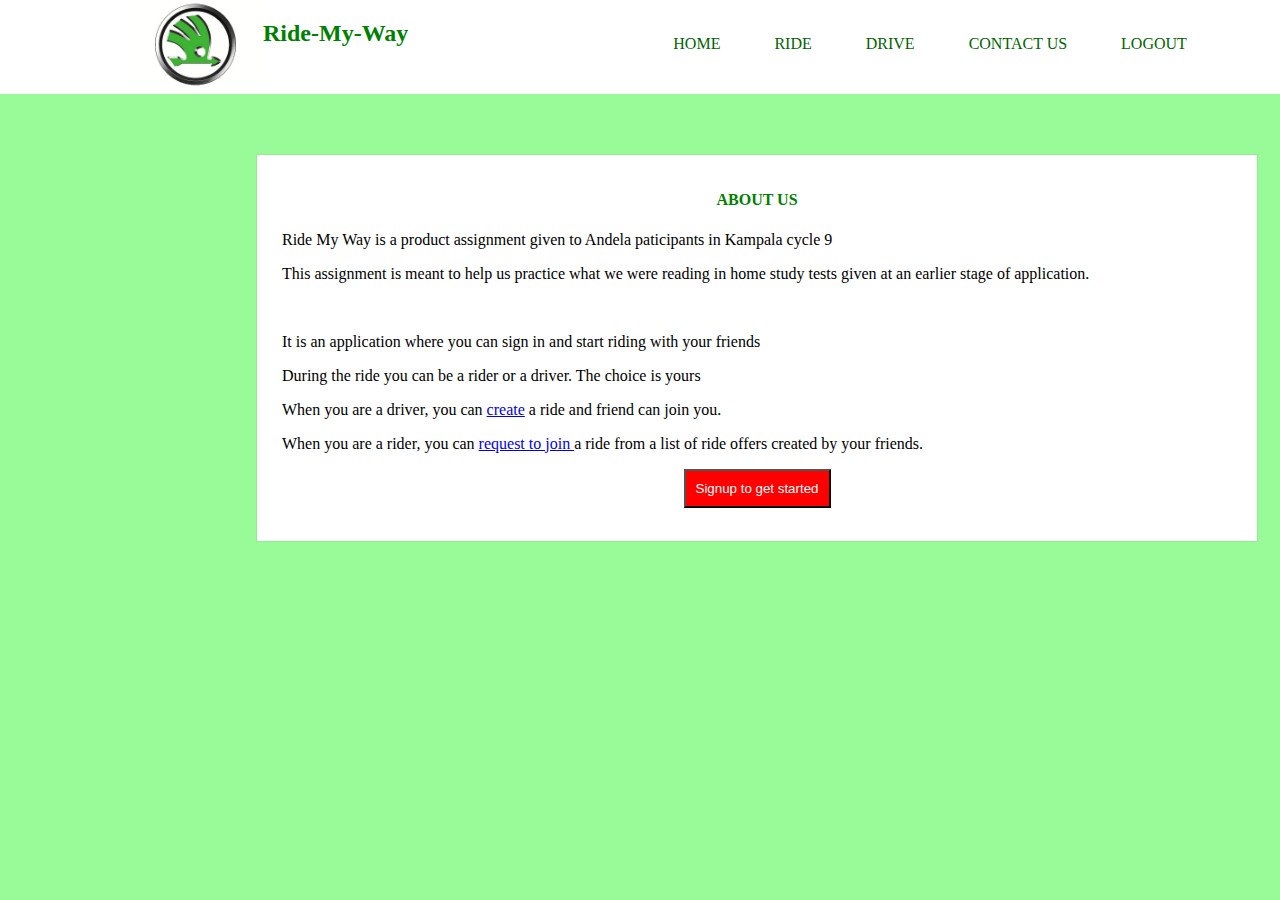
==== ride-my-way/ui/about-us.html @ ebc3c8af "add form validation" ====
<!DOCTYPE html>
<html lang="en">
<head>
    <meta charset="UTF-8">
    <title>about us</title>
     <link rel="stylesheet" href="../css/style.css"/>
</head>
<body>

<div class="menu">
    <a href="index.html"> <div class="app-profile">
        <img src="../images/logo.jpg" id="menu-logo">
        <h2>Ride-My-Way</h2>
   </div></a>
<div class="menu-list">
    <ul>
        <li> <a href="user-profile.html">HOME</a></li>
        <li> <a href="ride-offer-list.html">RIDE</a></li>
        <li><a href="request-list.html">DRIVE</a></li>
        <li><a href="contact-us.html">CONTACT US</a></li>
        <li><a href="index.html">LOGOUT</a></li>
    </ul>

</div>
    <div class="clear"></div>
</div>

<div class="content">


</div>
</body>
</html><div class="signup-login about-us">
    <center> <h4>ABOUT US</h4> </center>
    <p>Ride My Way is a product assignment given to Andela paticipants in Kampala cycle 9</p>
    <p>This assignment is meant to help us practice what we were reading in home study tests given at an earlier stage of application. </p>
    <br>
    <p>It is an application where you can sign in and start riding with your friends</p>
    <p>During the ride you can be a rider or a driver. The choice is yours</p>
    <p>When you are a driver, you can <a href="create-ride.html">create</a> a ride and friend can join you.</p>
    <p>When you are a rider, you can <a href="ride-offer-list.html">request to join </a> a ride from a list of ride offers created by your friends.</p><b/r>
    <center><a href="signup.html"><button id="about">Signup to get started</button></a></center></br>
</div>
---- ride-my-way/css/style.css ----
body{
    background-color: #98FB98;
    margin: 0;
    height: 100vh;
}
.index-content{
    display: flex;
    height: 74%;
    width: 80%;
    margin-left: 10%;
    background: url("../images/drive.jpg") ;
}

.signup-login{
    width: 42%;
    margin-left: 58%;
    height: auto;
    border: solid thin lightgreen;
    margin-top: 1px;
    background-color: white;
}
.signup-login>center {
    color: red!important;
}
.login{
     width: 30%;
     height: auto;
     border: solid thin lightgreen;
     margin-left: 35%;
     margin-top: 5%;
     background-color: white;
}


#login_form{
    height: 50%;
    width: 50%;
    padding: 10px 15px;
    margin-left: 28%;
    margin-top: 4%;
    margin-bottom: 5%;
    background-color: green;
    color: white;
}
#signup{
    width: 50%;
    padding: 10px 15px;
    margin-left: 28%;
    /*border-radius: 45px;*/
    margin-bottom: 10%;
    background-color: red;
    color: white;
}


#start-pub{
    font-size: medium;
    background-color: red;
    color: white;
    /*border-radius: 25px;*/
    padding: 12px 30px!important;
}

#form-head{

    display: inline-block;
    margin-top: 5px;
    margin-left: 20%;
}

h3,h2{
    color: green;
    float: right;
}
h4{
    color: black;
}
form{
    margin-top: 15px;
}
.login-index>form{
    margin-top: 50px;
}

#logo{
    height: 60px;
}

.signup-login input[type=text],input[type=email],input[type=password]{
    width: 70%;
    height: auto;
    padding: 10px 10px;
    margin-left: 10%;
    margin-bottom: 5px;
    color: green;
}

textarea{
    width: 70%;
    height: 200px;
    padding: 10px 15px;
    margin-left: 10%;
    margin-bottom: 30px;
}
input[type=submit]{
    height: 50%;
    width: 30%;
    padding: 10px 15px;
    margin-left: 30%;
    margin-bottom: 10%;
    background-color: green;
    color: white;
}
label{
    padding: 10% 10%;
    margin-bottom: 5px;
    font-size: large;
}

.app-profile{

    display: inline-block;
    margin-left: 10%;
    float: left;
}

.menu .menu-list{
    float: left;
    background-color: inherit;
    width: inherit;
    height: inherit;
}

#menu-logo{
     height: 90px;
}

.menu{
    background-color: white;
}

.menu ul{
    margin-left: 200px;
    margin-top: 25px;
}
.menu ul li{
    display: inline-block;
    padding: 10px 25px;
    color: darkgreen;
}

.menu ul li a{
    text-decoration: none;
    color: darkgreen;
}
.menu ul li a:hover{

    color: red;
}

.create-ride{
    width: 40%;
    height: auto;
    border: solid thin lightgreen;
    margin-left: 35%;
    margin-top: 2%;
    background-color: white;
}

.contact-us{
    width: 850px;
    height: auto;
    border: solid thin lightgreen;
    margin-left: 20%;
    margin-top: 60px;
    background-color: white;
}
.about-us{
    width: 950px;
    height: auto;
    border: solid thin lightgreen;
    margin-left: 20%;
    margin-top: 60px;
    padding: 15px 25px;
    background-color: white;
}
#about{
    background-color: red;
    padding: 10px;
    color: white;
}
h4{
    color: green;
}

table{
    width: 85%;
    margin-top: 25px;
    margin-left: 10%;
    border-collapse: collapse;
    background-color: white;
}

th{
    background: linear-gradient(white, whitesmoke);
    color: darkgreen;
}
table, td, th {
    /*border: 1px solid #ddd;*/
    text-align: left;
}
th, td {
    padding: 15px;
    width: 20px;
}

.sub-menu{
    background-color: white;
    color: green;
    width: 80%;
    margin-top: 20px;
    margin-left: 10%;
    padding: 10px 35px;
    display: flex;
}


.sub-menu>a>button{
    width: 150px;
    height: 40px;
    font-size: large;
    color: white;
    margin-left: 850px;
    margin-top: 5px;
    /*border-radius: 50px;*/
    padding: 5px 10px;
    background-color: limegreen;

}
.clear{
    clear: both;
}
#accept{
    color: white;
    background-color: limegreen;
    /*border-radius: 25px;*/
    padding: 5px 15px;
}
#reject{
    background-color: red;
    color: white;
    /*border-radius: 25px;*/
    padding: 5px 15px;

}
#request{
    background-color: limegreen;
    /*border-radius: 25px;*/
    color: white;
    padding: 5px 15px;

}
#cancel{
    background-color: red;
    /*border-radius: 25px;*/
    color: white;
    padding: 5px 15px;

}

.show-ride-details{
    display: block!important;
    background-color: white;
    height: auto;
    width: 700px;
    margin-left: 5%;
}
.show-ride-details>label>strong{
    color: red;
}
.show-ride-details,table{
    width: 500px;
    margin-top: 25px;
    margin-left: 15%;

}
.show-ride>h3{
float: none;
}

.show-ride,table{
    width: 85%;
    margin-top: 25px;
    margin-left: 10%;

}
.ride-details{
    padding: 3em 8em;
}
.buttons{
    margin-left: 40%;

}

.content-home{
    width: 85%;
    margin-left: 10%;
    margin-top: 2%;
}
.content-home div{
    display: inline-block;
}
.rides{
    background-color: white;
    height: auto;
    width: 75%;
    margin-left: 5%;
}
.rides th{
     background-color: limegreen;
    color: darkgreen;
    font-size: smaller;
}
.rides table{
    /*margin-left: 7%;*/
}
.rides table, td, th{
    /*border: 1px solid #ddd;*/

}

.all-rides{
    width: 295px;
    padding: 15px 20px;
    /*border-bottom: green solid;*/
    color: green;
}
.given{
    width: 295px;
    padding: 15px 20px;
    border-left: lightgrey solid thin;
    color: green;
}
.taken{
    width: 294px;
    padding: 15px 20px;
    border-left: lightgrey solid thin;
    color: green;
}


#all-rides{
    display: table;
}
#given{
    display: none;
}
#taken{
    display: none;
}



.freinds{
    background-color: white;
    height: auto;
    width: 20%;
    float: left;
}
#freind-header{
    width:auto;
    background: linear-gradient(whitesmoke, whitesmoke);
    height: 10%;
    margin-bottom: 5px;
}
#freind-header h5{
    float: none;
    color: green;
    padding: 0 15px;
}
.bottom-gif img{
    width: 100%;
    margin-top: 2px;
}

.user-profile{
    background-color: white;
    display: inline-block;
    color: green;
    width: 82%;
    margin-top: 20px;
    margin-left: 10%;
    padding: 5px 35px;
}
.user-profile strong{
    float: left;
    margin-top: 10px;
    margin-left: 20%;
    font-size: large;
}
.user-profile #avatar img{
    /*border-radius: 25px;*/
    height: 40px;
    margin-left: 10%;

}
.freind{
    display: inline-block;
    float: left;
    width: 100%;
    margin-top: 10px;
}

.freind label{
    padding: 0;
    margin-left: 5%;

}
#freind-avatar{
    /*border-radius: 25px;*/
    height: 50px;
    margin-left: 10%;
    float: left;
}
#rides-header{
    background: linear-gradient(white,whitesmoke);
    height: 20%;
    width: 100%;
}
#rides-header select{
    width: 100%;
    padding: 5px 20px;
    color: green;
    text-align: center;
    font-size:medium;
}

#total-header{
    width:100%;
    background: linear-gradient(whitesmoke, whitesmoke);
    height: 10%
}
#total-header h5{
    float: none;
    color: green;
    padding: 0 15px;
    font-size: 15px;
}

.card-given{
    width: 40%;
    margin-left: 30%;
    margin-top: 20px;
    padding: 5px 15px;
    background-color: limegreen;
    color: white;
    height: 100px;
}

.card-taken{
    width: 40%;
    height: 100px;
    margin-left: 30%;
    margin-top: 20px;
    background-color: red;
    margin-bottom: 50px;
    padding: 5px 15px;
    color: white;

}

.notification
{
    float: right;
    margin-right: 18%;
    margin-top: 5px;
}

.fa-bell{
    font-size: x-large!important;
}
.fa-circle{
    color: red;
    font-size: large;
}

#notification{
    display: none;
    position: absolute;
    width: 20%;
    /*height: 400px;*/
    margin-top: 45px;
    border: green solid thin ;
    background-color: white;
    margin-right: 5%;
}

#notification-head{
    width:100%;
    background: linear-gradient(whitesmoke, whitesmoke);
    height: 50px;
    color: green;
    padding: 0.001em;
}
#notification-head>h4{
    margin-left: 25%;
}

.notification-msg {
    font-size: medium;
    padding: 5px 10px;
    margin-top: 5%;
    margin-bottom: 3%;
}

.notification-msg>span>i{
    color: red;
}

.accepted-msg{
    color: green;
}

.rejected-msg{

    color: red;
}

.freinds>#freind-header{
    display: flex;
    border: lightgrey;

}
#hovered{
    width: 250px;
    padding: 15px 20px;
    border-bottom: green solid;
    color: green;
}
#accounts{
    width: 270px;
    padding: 15px 20px;
    color: green;
    border-left: lightgrey solid thin;
}
#freind-content{
    display: block;
}
#accounts-content{
    display: none;
}

.fa-user-plus{
    float: right;
    color: limegreen!important;
     margin-right: 15px;
    font-size: medium!important;

}
.fa-user-times{
    float: right;
    color: red!important;
    margin-right: 15px;
    font-size: medium!important;
}
.fa-user{
    font-size: large!important;
    color: green!important;
}

.table-footer{
    margin-left: 10%;
    width: 85%;
    height: 50px;
    background: whitesmoke;
}
#prev{
    color: red;
    float: left;
    margin-top: 12px;
    margin-left: 30px;
    background: linear-gradient(lightgrey,whitesmoke);
    padding: 5px 25px;


}
#next{color: green;
    float: right;
    margin-top: 12px;
    margin-right: 30px;
    padding: 5px 25px;
    background: linear-gradient(lightgrey,whitesmoke);
}

/*ADDING RESPONSIVNESS DUE TO DEVICE CHANGES*/

@media(max-width: 800px) {

    /*index page*/
    .menu ul {
        margin-left: 10%;
        margin-top: 5px;
    }

    .menu ul li {
        display: inline-block;
        padding: 5px 10px;
        color: darkgreen;
    }

    .menu .menu-list{
    float: left;
    background-color: inherit;
    width: inherit;
    height: inherit;
}

    .signup-login {
        width: 80%;
        height: auto;
        border: solid thin lightgreen;
        margin-top: 5px;
        background-color: white;
        margin-left: 10%;
    }

    .index-content {
        display: flow-root;
        height: 100%;
        width: 80%;
        margin-left: 10%;
        background: url("../images/drive.jpg");
    }

    /*User profile page*/

    .content-home div {
	 display: inline-table;
}

    .user-profile {
        background-color: white;
        display: inline-block;
        color: green;
        width: 62%;
        margin-top: 20px;
        margin-left: 13%;
        padding: 5px 35px;
    }

    .user-profile strong {
	float: left;
	margin-top: 10px;
	 margin-left: 0;
	font-size: large;
}

    #notification {
	display: none;
	 position: relative;
	width: 120%;
	/* height: 400px; */
	margin-top: 45px;
	border: green solid thin;
	background-color: white;
	margin-right: 5%;
}

    .freinds {
	background-color: white;
	height: auto;
    width: 300px;
    margin-top: 20px;
	margin-left: 3%;
}

    .rides {
	background-color: white;
	height: auto;
	width: 90%;
	margin-left: 3%;
	margin-top: 40px;
}


    /*RIDE REQUEST LIST and RIDE OFFER LIST PAGES*/
.sub-menu {
	background-color: white;
	color: green;
	 width: auto;
	margin-top: 20px;
	 margin-left: 0;
	padding: 10px 35px;
	display: flex;
}

.sub-menu > a > button {
	width: 150px;
	height: 40px;
	font-size: large;
	color: white;
	float: right;
	margin-top: 5px;
	/*border-radius: 50px;*/
	padding: 5px 10px;
	background-color: limegreen;
}

table, td, th {
	border: 1px solid #ddd;
	text-align: left;
}

table {
	margin-top: 25px;
	margin-left: 4%;
	border-collapse: collapse;
	background-color: white;
}
.table-footer {
	 margin-left: 40px;
	 width: 85%;
	height: 50px;
	background: inherit;
}

th, td {
    padding: 14px;
    width: 20px;
}

#reject{
    padding: 5px 10px;
}

#accept{
    padding: 5px 10px;
}

/*Page for creating ride offers*/

.create-ride{
    width: 90%;
    height: auto;
    border: solid thin lightgreen;
    margin-left: 5%;
    margin-top: 5%;
    background-color: white;
}
label{
    padding: 0 3%;
}

#freind-header{
    width:auto;
    background: linear-gradient(whitesmoke, whitesmoke);
    height: 10%;
    margin-bottom: 5px;
}

#accounts{
    width: 165px;
}
#hovered{
    width: 180px;
}
.show-ride-details{
    display: block!important;
    background-color: white;
    height: auto;
    width: 700px;
    margin-left: 5%;
}
.show-ride-details>label>strong{
    color: red;
}
.show-ride-details,table{
    width: 350px;
    margin-top: 25px;
    margin-left: 7%;

}
.show-ride>h3{
float: none;
}

.show-ride,table{
    width: 50%;
    margin-top: 25px;
    margin-left: 15px;

}
}
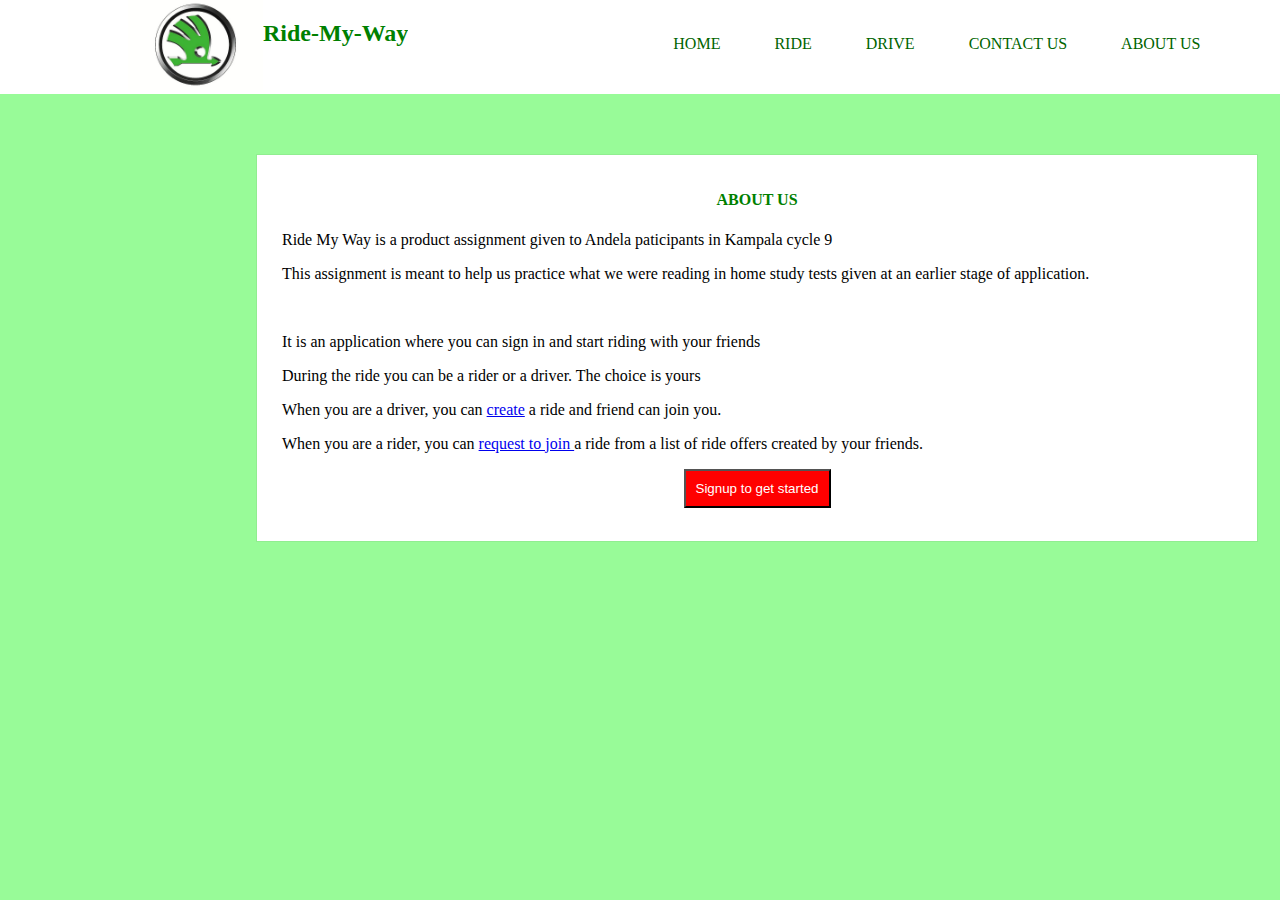
==== commit d1bca1d9: "Merge pull request #1 from marthamareal/develope" ====
--- a/ride-my-way/ui/about-us.html
+++ b/ride-my-way/ui/about-us.html
@@ -18,7 +18,8 @@
         <li> <a href="ride-offer-list.html">RIDE</a></li>
         <li><a href="request-list.html">DRIVE</a></li>
         <li><a href="contact-us.html">CONTACT US</a></li>
-        <li><a href="index.html">LOGOUT</a></li>
+        <li><a href="#">ABOUT US</a></li>
+        <li><a id="logout">LOGOUT</a></li>
     </ul>
 
 </div>
@@ -29,8 +30,7 @@
 
 
 </div>
-</body>
-</html><div class="signup-login about-us">
+<div class="signup-login about-us">
     <center> <h4>ABOUT US</h4> </center>
     <p>Ride My Way is a product assignment given to Andela paticipants in Kampala cycle 9</p>
     <p>This assignment is meant to help us practice what we were reading in home study tests given at an earlier stage of application. </p>
@@ -40,4 +40,8 @@
     <p>When you are a driver, you can <a href="create-ride.html">create</a> a ride and friend can join you.</p>
     <p>When you are a rider, you can <a href="ride-offer-list.html">request to join </a> a ride from a list of ride offers created by your friends.</p><b/r>
     <center><a href="signup.html"><button id="about">Signup to get started</button></a></center></br>
-</div>+</div>
+</body>
+<script type="text/javascript" src="../javascript/main.js"></script>
+<script type="application/javascript" src="../javascript/authentication.js"></script>
+</html>--- a/ride-my-way/css/style.css
+++ b/ride-my-way/css/style.css
@@ -2,6 +2,13 @@
     background-color: #98FB98;
     margin: 0;
     height: 100vh;
+}
+h1{
+    font-size: x-large;
+    color: green;
+    padding: 15px;
+    margin-left: 50px;
+
 }
 .index-content{
     display: flex;
@@ -32,7 +39,7 @@
 }
 
 
-#login_form{
+#login{
     height: 50%;
     width: 50%;
     padding: 10px 15px;
@@ -52,6 +59,9 @@
     color: white;
 }
 
+#logout{
+    display: none;
+}
 
 #start-pub{
     font-size: medium;
